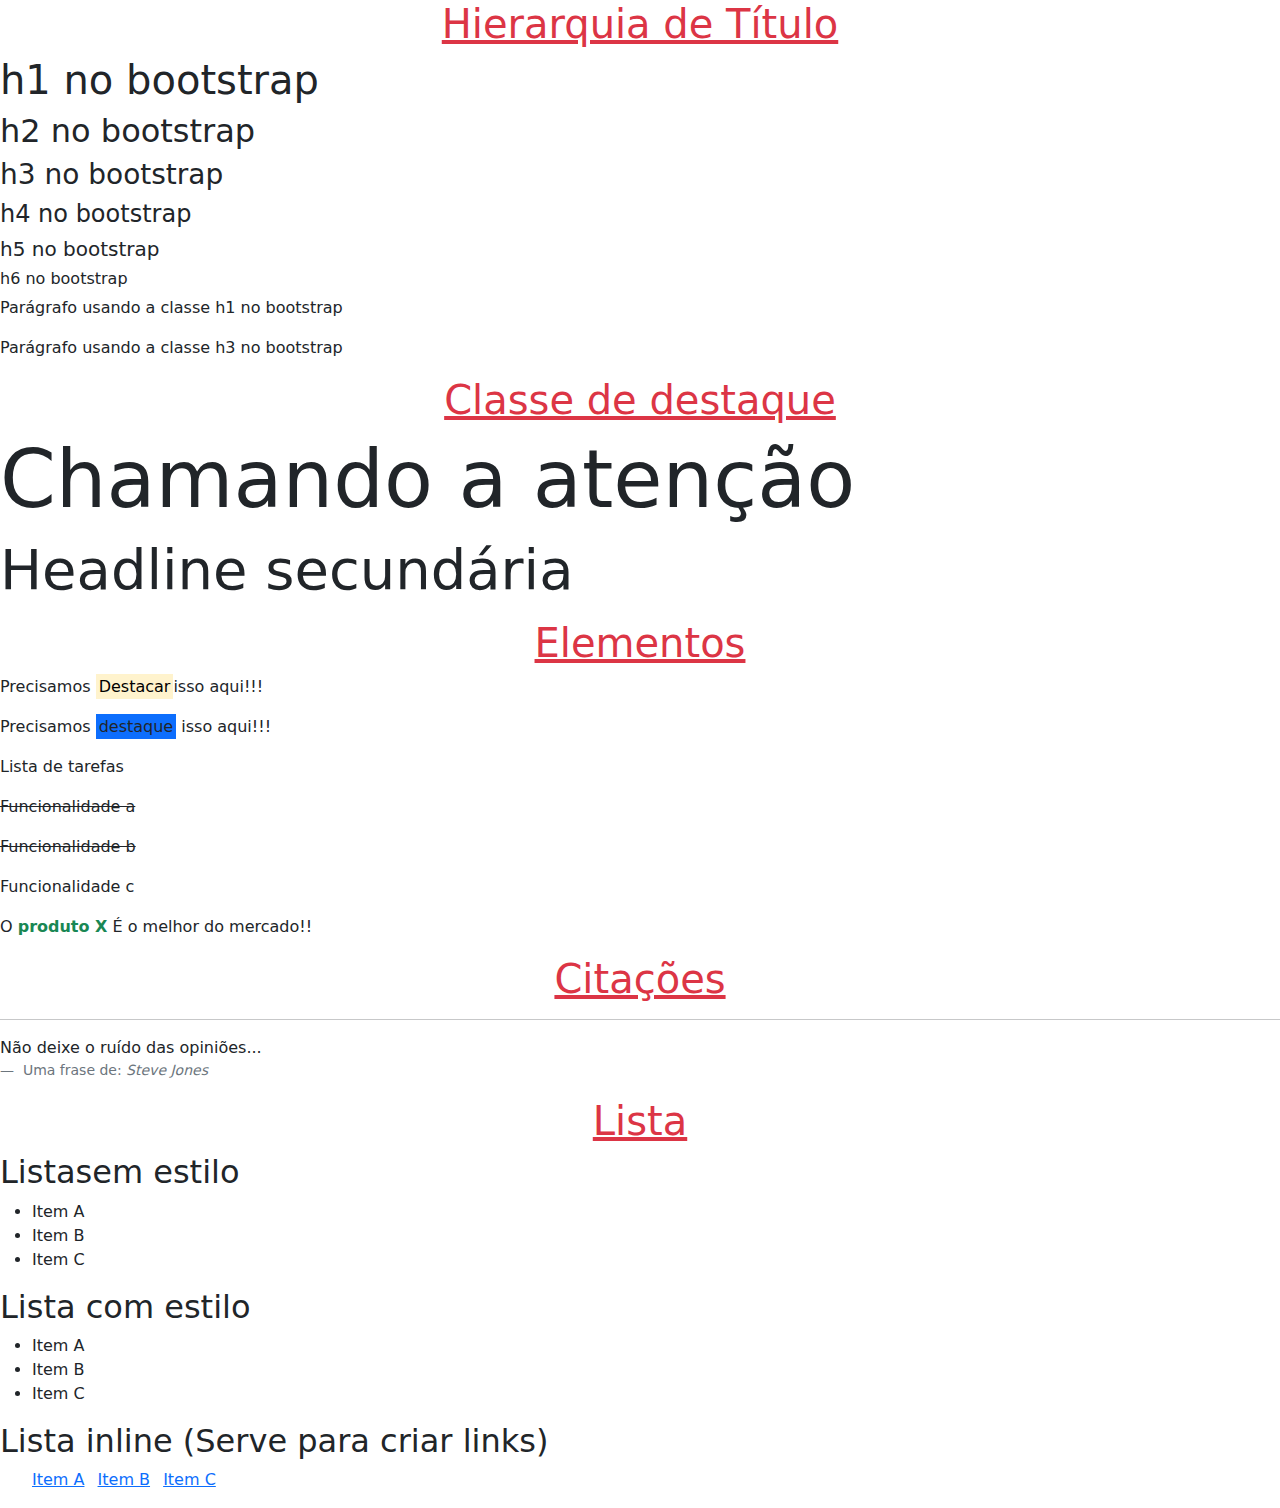
==== bootstrap-main/9_EX_Conteudos/index.html @ 2efc3b0e "ex_9" ====
<!DOCTYPE html>
<html lang="pt-br">
<head>
    <meta charset="UTF-8">
    <meta name="viewport" content="width=device-width, initial-scale=1.0">
    <title>Exemplo instalação interna</title>

    <!-- Link para bootstrap interno -->
    <link rel="stylesheet" href="css/bootstrap.css">

    <!-- Link para JS do bootstrap interno -->
    <script src="js/bootstrap.js"></script>
</head>
<body>
    <!-- heading (Destaque/Hierarquia) -->
    <h1 class= "text-danger text-center text-decoration-underline">Hierarquia de Título</h1>
    <h1> h1 no bootstrap</h1>
    <h2> h2 no bootstrap</h2>
    <h3> h3 no bootstrap</h3>
    <h4> h4 no bootstrap</h4>
    <h5> h5 no bootstrap</h5>
    <h6> h6 no bootstrap</h6>

    <!-- Usando a hierarquia nos parágrafos -->
    <p> Parágrafo usando a classe h1 no bootstrap</p>
    <p> Parágrafo usando a classe h3 no bootstrap</p>

    <!-- _____________________________________________________ -->
    <!-- Display -->
    <h1 class="text-danger text-center text-decoration-underline"> Classe de destaque</h1>
    <h1 class="display-1">Chamando a atenção</h1>
    <p class="display-4">Headline secundária</p>
    
    <!-- _____________________________________________________ -->
    <!-- Elementos inline-->
    <h1 class="text-danger text-center text-decoration-underline"> Elementos</h1>
    <p> Precisamos <mark> Destacar</mark>isso aqui!!!</p>
    <p> Precisamos <span class="mark bg-primary">destaque</span> isso aqui!!!</p>

    <p>Lista de tarefas</p>
    <p><del>Funcionalidade a</del></p>
    <p><span class="text-decoration-line-through">Funcionalidade b</span></p>
    <p>Funcionalidade c</p>

    <p> O <strong class="text-success">produto X</strong> É o melhor do mercado!!</p>

    <!-- __________________________________________________________ -->
    <!-- citações -->

    <h1 class="text-danger text-center text-decoration-underline"> Citações</h1>
    <hr>
    <figure>
        <blockquote>
            <p>Não deixe o ruído das opiniões...</p>
        </blockquote>
        <figcaption class="blockquote-footer">
            Uma frase de: <cite>Steve Jones</cite>
        </figcaption>
    </figure>

    <!-- ______________________________________________________________ -->
    <!-- Listras -->
    <h1 class="text-danger text-center text-decoration-underline">Lista</h1>

    <h2> Listasem estilo</h2>
    <ul class="List-unstyled">
        <li>Item A</li>
        <li>Item B</li>
        <li>Item C</li>
    </ul>

    <h2> Lista com estilo</h2>
    <ul class="List-unstyled">
        <li>Item A</li>
        <li>Item B</li>
        <li>Item C</li>
    </ul>

    <h2> Lista inline (Serve para criar links)</h2>
    <ul class="List-inline">
        <li class="list-inline-item"> <a href=""> Item A</a></li>
        <li class="list-inline-item"> <a href=""> Item B</a></li>
        <li class="list-inline-item"> <a href=""> Item C</a></li>
    </ul>



</body>
</html>
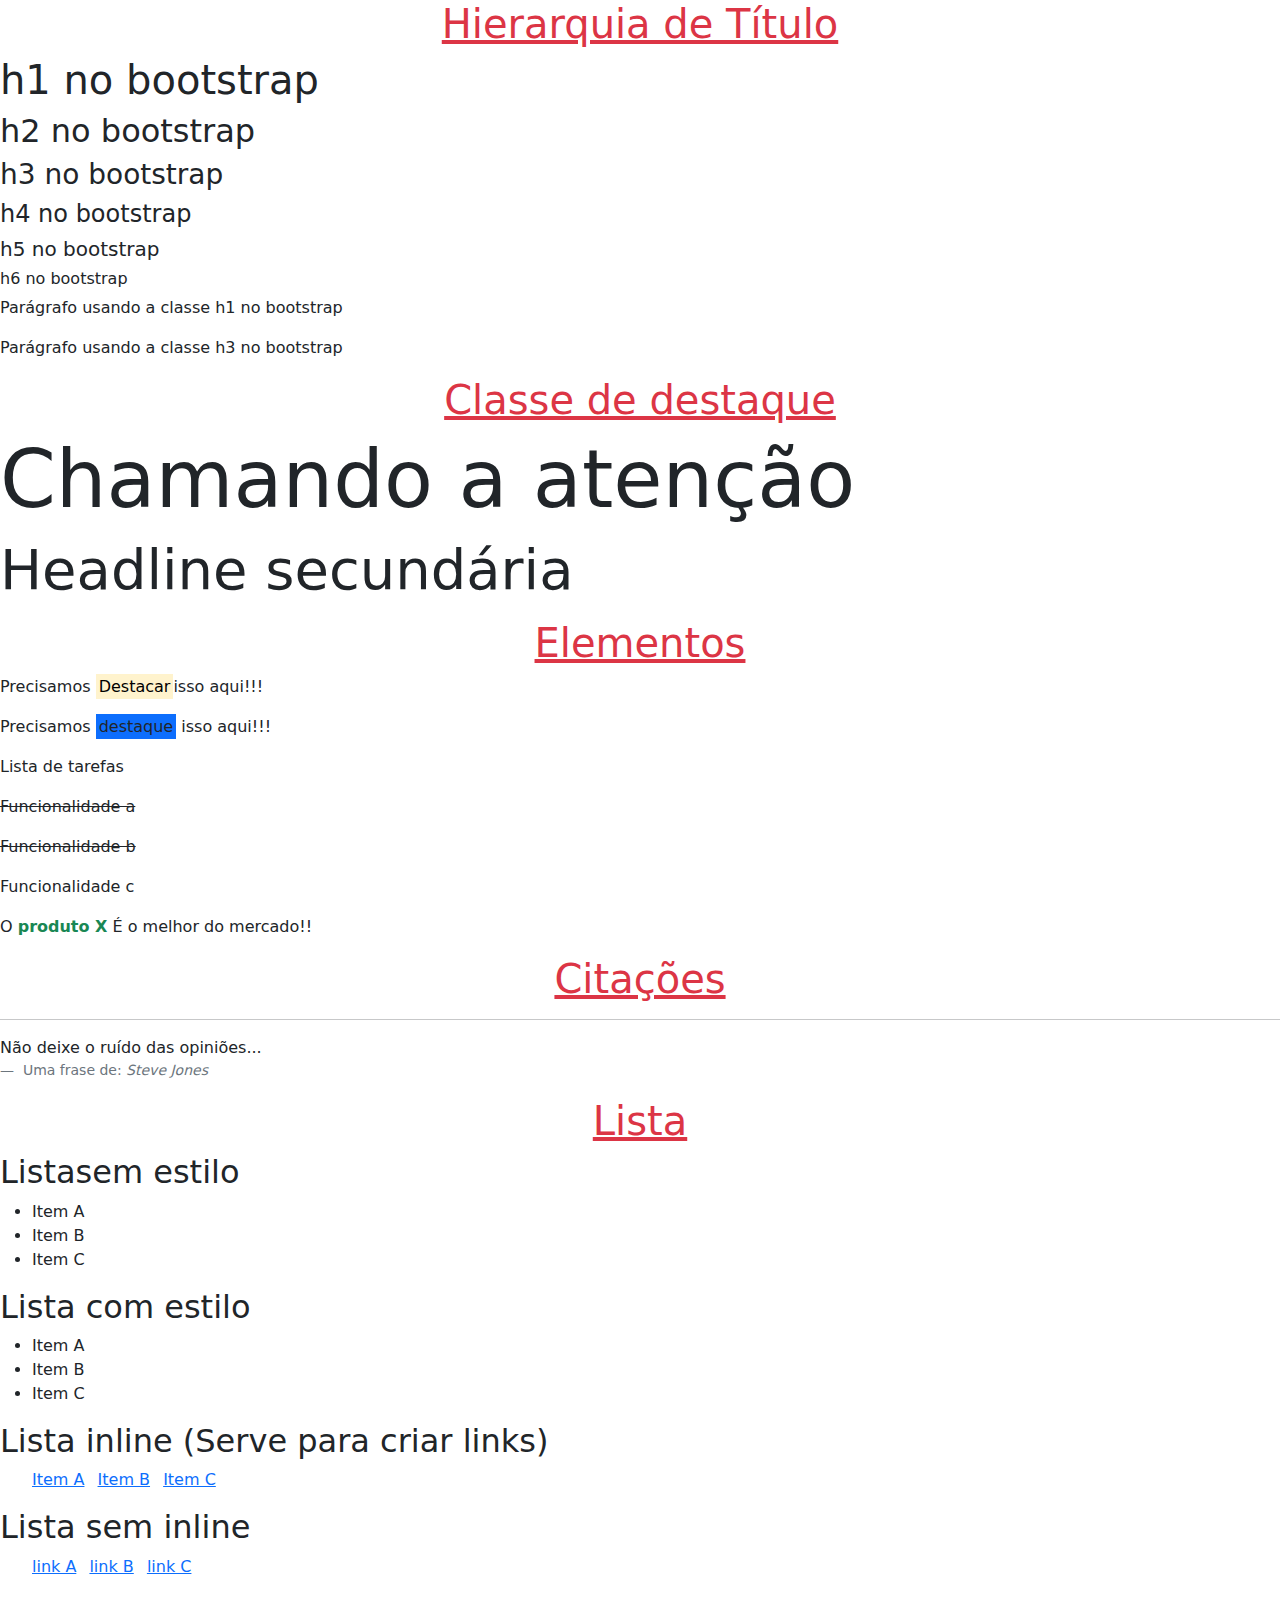
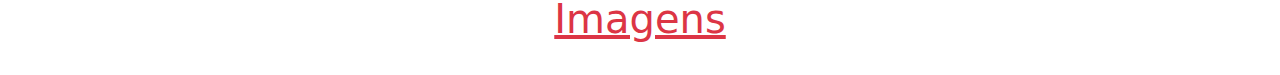
==== commit 4d50e6a1: "." ====
--- a/bootstrap-main/9_EX_Conteudos/index.html
+++ b/bootstrap-main/9_EX_Conteudos/index.html
@@ -59,7 +59,7 @@
     </figure>
 
     <!-- ______________________________________________________________ -->
-    <!-- Listras -->
+    <!-- Listas -->
     <h1 class="text-danger text-center text-decoration-underline">Lista</h1>
 
     <h2> Listasem estilo</h2>
@@ -83,6 +83,28 @@
         <li class="list-inline-item"> <a href=""> Item C</a></li>
     </ul>
 
+    <h2>Lista sem inline</h2>
+    <ul class="List-inline">
+        <li class="list-inline-item"> <a href=""> link A</a></li>
+        <li class="list-inline-item"> <a href=""> link B</a></li>
+        <li class="list-inline-item"> <a href=""> link C</a></li>
+    </ul>
+
+    <!-- _________________________________________________________ -->
+    <!-- Imagens -->
+
+
+<h1 class="text-danger text-center text-decoration-underline">Imagens</h1>
+
+<!-- A classe col-md-4 faz com que a div ocupe uma quarto da largura -->
+<!-- A classe m-4 é um valor de margem em todos os lados -->
+<!-- A classe mx-auto centraliza a imagem -->
+<!-- A classe img-fluid é uma maneira muito útil de fazer com que as imagens se ajustem ao tamanho do seu container -->
+
+<div class="col-md-4 mx-auto">
+    <img class="img-fluid" src=""
+</div>
+
 
 
 </body>
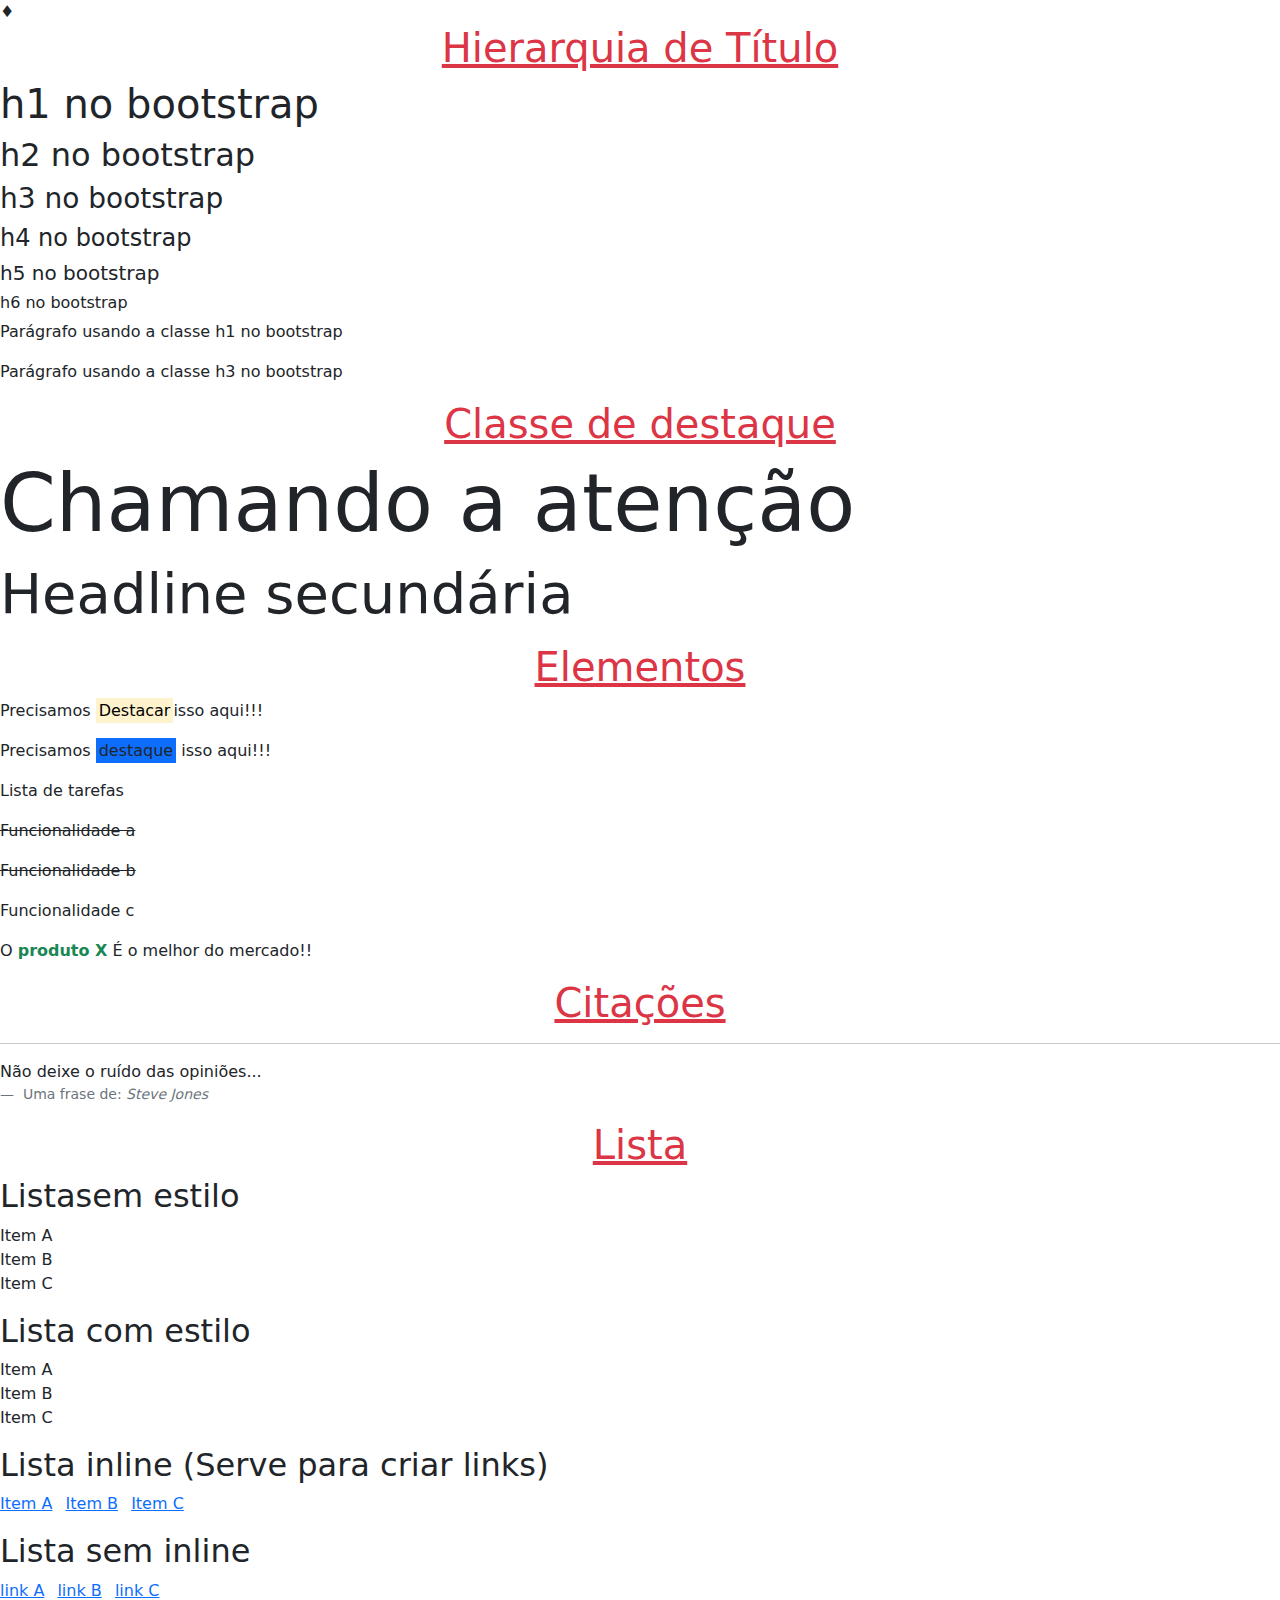
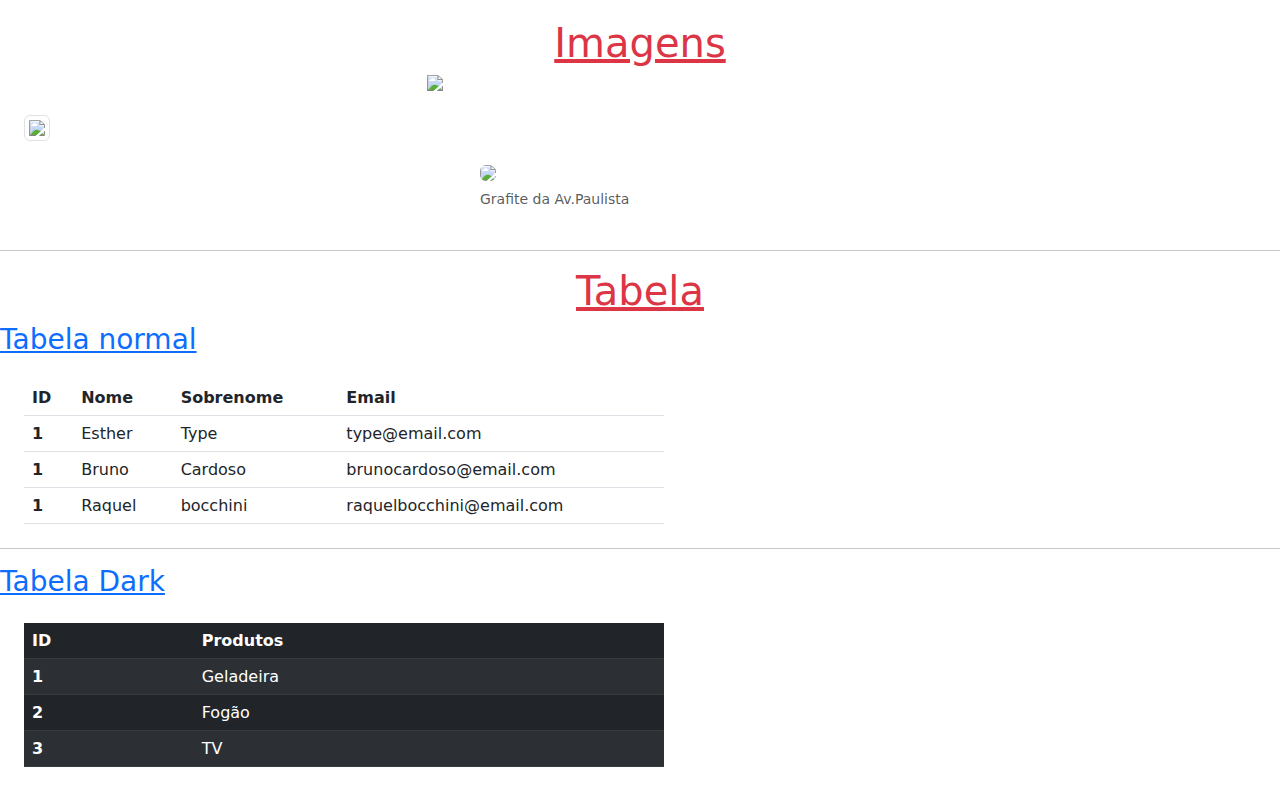
==== commit e1b514c3: "." ====
--- a/bootstrap-main/9_EX_Conteudos/index.html
+++ b/bootstrap-main/9_EX_Conteudos/index.html
@@ -1,4 +1,4 @@
-<!DOCTYPE html>
+♦<!DOCTYPE html>
 <html lang="pt-br">
 <head>
     <meta charset="UTF-8">
@@ -102,9 +102,97 @@
 <!-- A classe img-fluid é uma maneira muito útil de fazer com que as imagens se ajustem ao tamanho do seu container -->
 
 <div class="col-md-4 mx-auto">
-    <img class="img-fluid" src=""
+    <img class="img-fluid" src="/EX_7_Conteudos/img/g_1.jpg">
 </div>
 
+<!-- Thumbnail -->
+<!-- A classe img-thumbnail serve para tornar a imagem uma mniniatura -->
+<div class="col-md-4 m-4">
+    <img src="/EX_7_Conteudos/img/avatar.png" class="img-thumbnail">
+</div>
+
+<!-- Figure -->
+<!-- A classe figure é uma classe bootstrap que é usada para exibir imagens com legendas -->
+<!--  -->
+<div class="col-md-3 m-4 mx-auto">
+    <figure class="figure">
+        <img src="/EX_7_Conteudos/img/g_1.jpg" class="figure-img img-fluid rounded">
+        <figcaption class="figure-caption"> Grafite da Av.Paulista</figcaption>
+    </figure>
+</div>
+<hr>
+
+<!-- ___________________________________________________________ -->
+<!-- Tabela -->
+
+<h1 class="text-danger text-center text-decoration-underline">Tabela</h1>
+<h3 class="text-primary text-decoration-underline">Tabela normal</h3>
+<div class="col-6">
+    <table class="table m-4">
+        <thead>
+            <tr>
+                <th scope="col">ID</th>
+                <th scope="col">Nome</th>
+                <th scope="col">Sobrenome</th>
+                <th scope="col">Email</th>
+            </tr>
+        </thead>
+
+        <tbody>
+            <tr>
+                <th scope="row">1</th>
+                <td> Esther</td>
+                <td> Type</td>
+                <td> type@email.com</td> 
+            </tr>
+
+            <tr>
+                <th scope="row">1</th>
+                <td> Bruno</td>
+                <td> Cardoso</td>
+                <td> brunocardoso@email.com</td> 
+            </tr>
+
+            <tr>
+                <th scope="row">1</th>
+                <td> Raquel</td>
+                <td> bocchini</td>
+                <td> raquelbocchini@email.com</td>
+            </tr>
+        </tbody>
+    </table>
+</div>
+<hr>
+
+<h3 class="text-primary text-decoration-underline">Tabela Dark</h3>
+
+<div class="col-6 m-4">
+    <table class="table table-dark table-striped">
+        <thead>
+            <tr>
+                <th scope="col">ID</th>
+                <th scope="col">Produtos</th>
+            </tr>
+        </thead>
+        <tbody>
+            <tr>
+                <th scope="row">1</th>
+                <td>Geladeira</td> 
+            </tr>
+
+            <tr>
+                <th scope="row">2</th>
+                <td>Fogão</td>
+            </tr>
+
+          <tr>
+            <th scope="row">3</th>
+            <td>TV</td>
+          </tr>
+          
+        </tbody>
+    </table>
+</div>
 
 
 </body>
